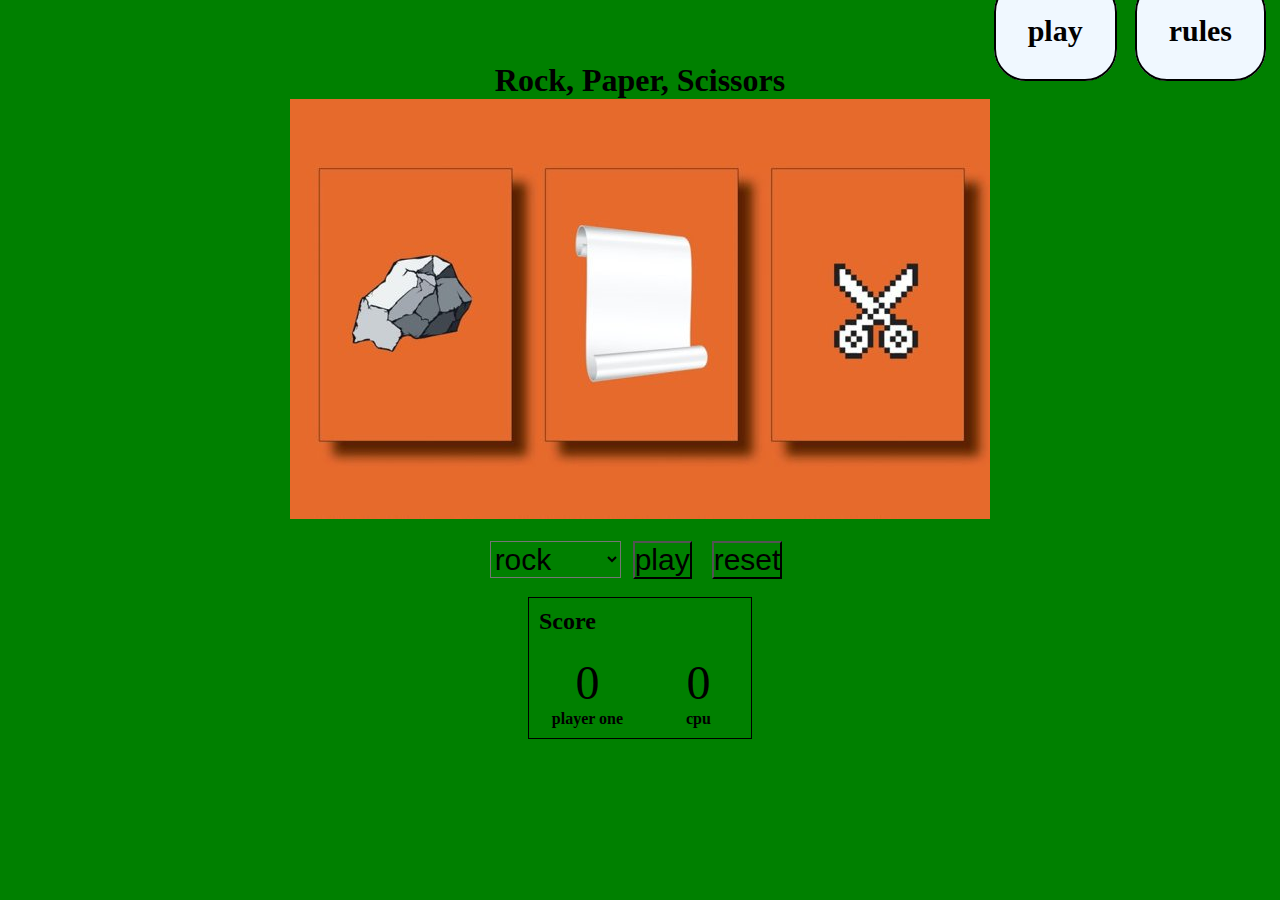
==== index.html @ e2b0a4e1 "final rock paper scissors" ====
<!DOCTYPE html>
<html lang="en">
<head>
    <meta charset="UTF-8">
    <meta name="viewport" content="width=device-width, initial-scale=1.0">
    <title>Rock, Paper, Scissors</title>
    <link rel="stylesheet" href="style.css">
</head>
<body>
    <div>
        <div class="navbar">
            <div>
                <div class="nav">
                    <div class="links">
                    <ul>
                        <li><a class="navlink" href="index.html" class="black-text">play</a></li>
                        <li><a class="navlink" href="rules.html" class="black-text">rules</a></li>
                    </ul>
                   </div>
                </div>
            </div>
    </div>
    <div class="title">
   
        <h1>Rock, Paper, Scissors</h1>
    
    </div>

<div class="pic">
    <img src="rps.jpg" alt="rock paper scissors">
</div>

    <div class="choices">

     <select value="players-move" id="players-move">
      <option value="rock" >rock</option>
      <option value="paper">paper</option>
      <option value="scissors">scissors</optiom>
     </select>
     <button onclick="playGame()">play</button>
     <button onclick="reset()">reset</button>
    </div>

    <div class="scoreboard">
        <h2>Score</h2>
        <table>
          <tbody>
            <tr>
              <td id="playersScore">0</td>
              <td id="computerScore">0</td>
            </tr>
          </tbody>
          <tfoot>
            <tr>
              <th>player one</th>
              <th>cpu</th>
            </tr>
          </tfoot>
        </table>
      </div>


</body>

<script src="script.js"></script>
</html>
---- style.css ----
html {
  height: 100%;
  width: 100%;
}

*{
  padding: 0;
  margin: 0;
  box-sizing: border-box;
  background-color: green;
  
}

/* .nav {
  display: flex;
  text-decoration: none;
  font-size: 30px;
  color: black;
  justify-content: center;
  list-style-type: none;
  background-color: aliceblue;
  padding: 10px;
  

} */

.nav {
padding: 10px;
font-size: 30px;
display: flex;
align-items: center;
justify-content: space-between;
flex-direction: row-reverse;
font-family: georgia;
font-weight: 600;
border: 2px solid transparent;
}

ul {
  list-style-type: none;
  margin: 0px;
  padding: 0px;
  gap: 18px;
  display: flex;
  border: 2px solid transparent;
  
}

.navlink {
  text-decoration: none;
  font-size: 30px;
  font-weight: 600;
  color: black;
  padding: 32px;
  border: 2px solid black;
  border-radius: 2rem;
  background-color: aliceblue;
  
}

.title {
  margin: auto;
  text-align: center;
}

.pic {
 text-align: center;
}

.choices {
  margin: 10px;
  text-align: center;
   

}
.choices select {
font-size: 30px;
  
}

.choices button {
  font-size: 30px;
  margin: 8px;
}


.scoreboard {
  width: 14em;
  margin: auto;
  border: 1px solid black;
}
.scoreboard h2 {
  margin: 0;
  padding: 10px;
}
.scoreboard table {
  margin: 10px auto;
  width: 100%;
  border-collapse: collapse;
}
.scoreboard th, .scoreboard td {
  text-align: center;
}
.scoreboard td {
  font-size: 3em;
  padding: 0 20px;
}
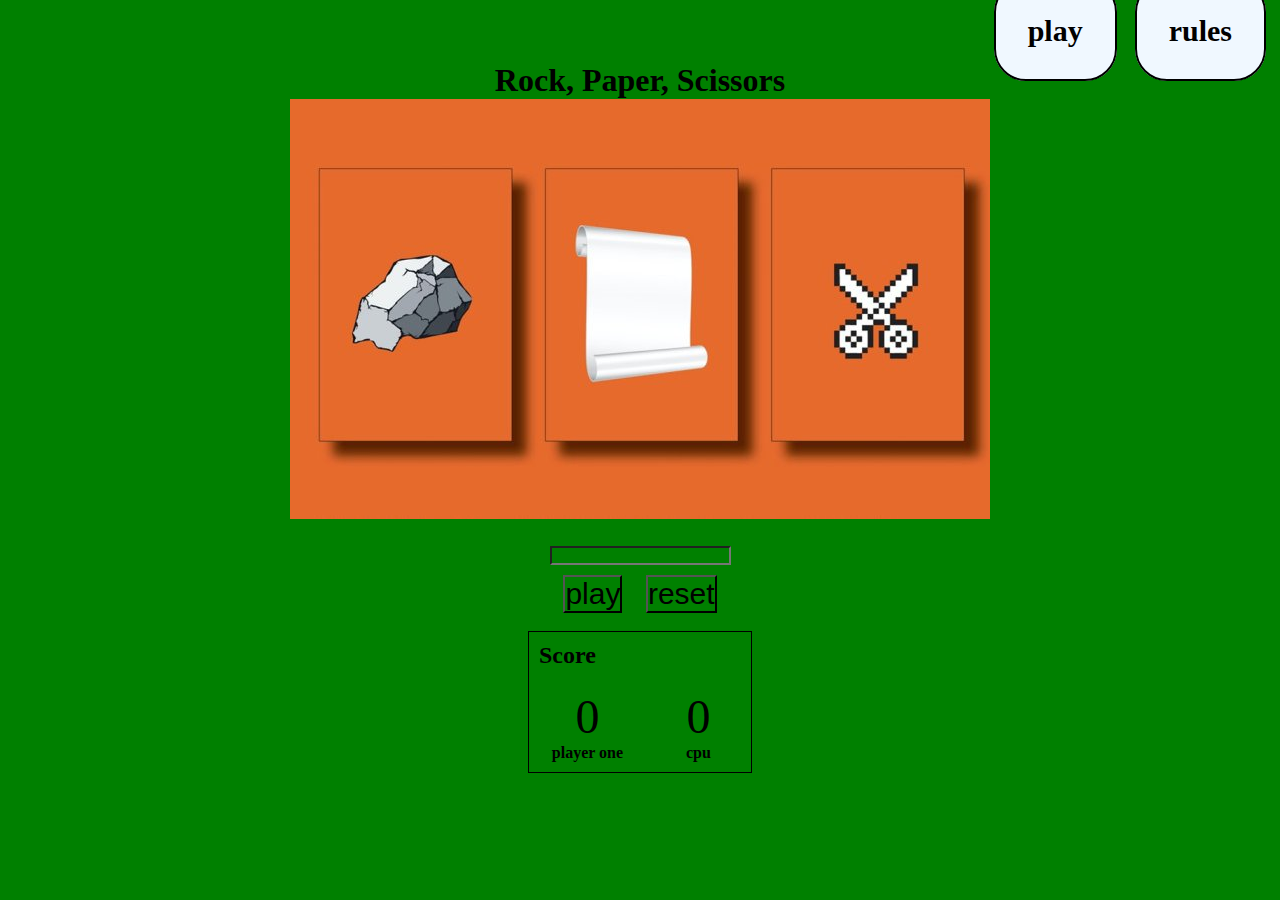
==== commit cd9afd0f: "okay this is the final update to rock paper scissors" ====
--- a/index.html
+++ b/index.html
@@ -31,12 +31,10 @@
 </div>
 
     <div class="choices">
+     <input class="playersChoice" type="text" id="user-input">
+     <div id="computersMove"></div>
 
-     <select value="players-move" id="players-move">
-      <option value="rock" >rock</option>
-      <option value="paper">paper</option>
-      <option value="scissors">scissors</optiom>
-     </select>
+    
      <button onclick="playGame()">play</button>
      <button onclick="reset()">reset</button>
     </div>
--- a/style.css
+++ b/style.css
@@ -73,7 +73,7 @@
    
 
 }
-.choices select {
+.choices, .playerchoice {
 font-size: 30px;
   
 }
